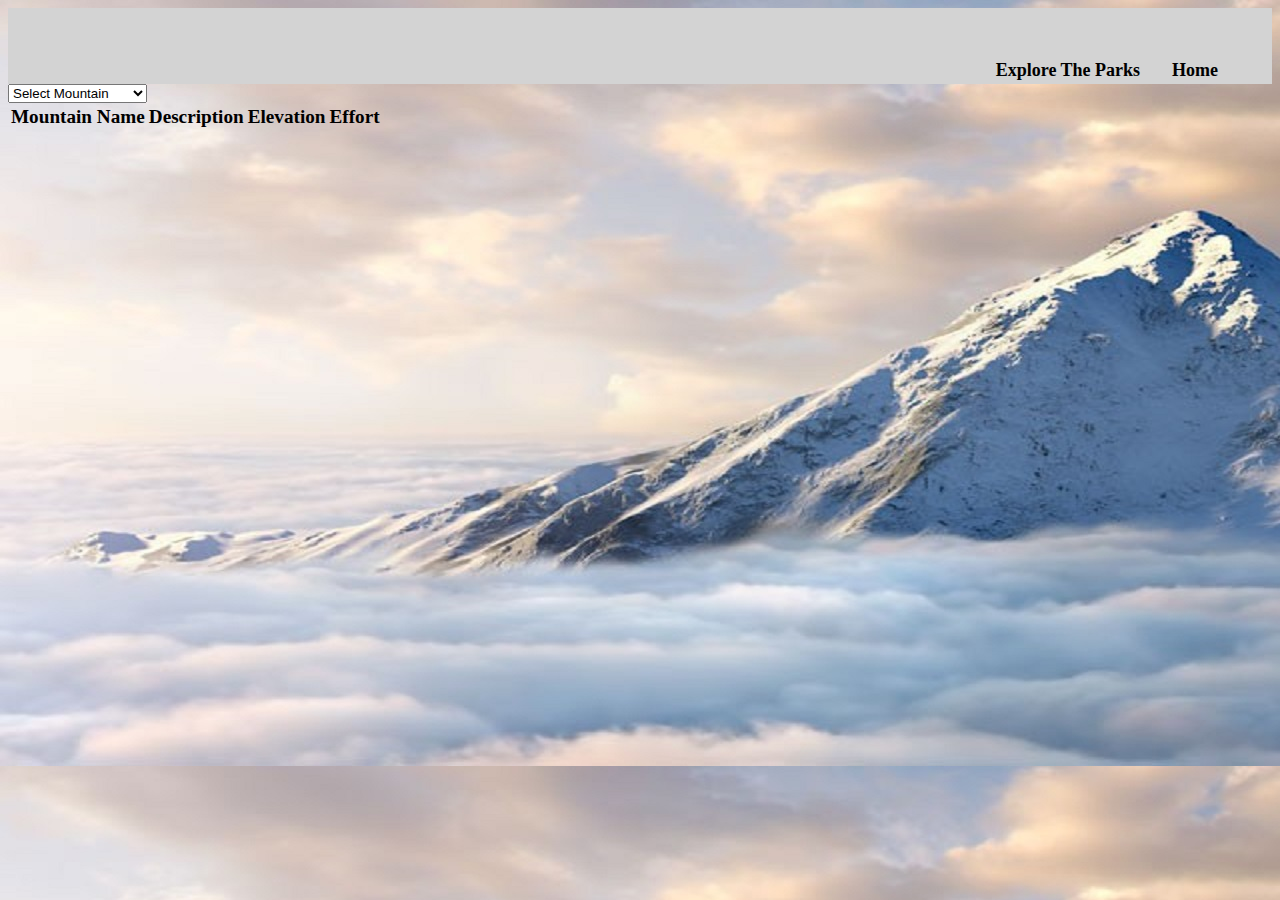
==== Mountain.html @ 59cc52ba "project" ====
<!DOCTYPE html>
<html lang="en">
  <head>
    <meta charset="UTF-8" />
    <meta http-equiv="X-UA-Compatible" content="IE=edge" />
    <meta name="viewport" content="width=device-width, initial-scale=1.0" />
    <link href="./styles.css" rel="stylesheet" />
    <title>Document</title>
  </head>
  <div class="nav" style="background-color: lightgray">
    <a class="active" href="home.html">Home</a>
    <a href="Parks.html">Explore The Parks</a>
  </div>
  <body style="background-image: url(./images/mtn4.jpg)">
    <select id="SelectMtn" size="">
      <option value="choose">Select Mountain</option>
    </select>
    <table id="MtnDisplay" style="font-size: larger">
      <thead>
        <tr>
          <th>Mountain Name</th>
          <th>Description</th>
          <th>Elevation</th>
          <th>Effort</th>
        </tr>
      </thead>
      <tbody id="infoTbl" style="font-size: large"></tbody>
    </table>
    <div id="imgDisplay" class="center"></div>
    <script src="./scripts/mountainData.js"></script>
  </body>
</html>
---- styles.css ----
td {
    background-color: lightgreen;
    border: 1px solid black;
    padding: 1px 5px 1px 5px;
    text-align: center;
    word-break: break;
  }

  img {
    border: thin solid #520707;
    padding: 1px;

      border-radius: 50px;

    display: block;
    margin-left: auto;
    margin-right: auto;
    width:40%  ;
  }


  .nav{
    background-color: burlywood;
      font-weight: bolder;
text-align: center;  
padding: 3%;
font-size: 20px;
}
.nav a {
  float: right;
  display: block;
  color: black;
  text-align: right;
  padding: 14px 16px;
  text-decoration: none;
  font-size: 18px;
}

h1 {text-align: center;
  font-size:xx-large;
  color: aliceblue;
  }

  p{
    background-color: papayawhip;
  }

  .nav a:hover {
    background-color: burlywood;
    color: ivory;
  }
/* select:first-child{
  text-indent: 24%;
  direction: rtl;
  padding-right: 7px;
  float: right;
}

select option{
  direction: rtl;
  float: right;
} */
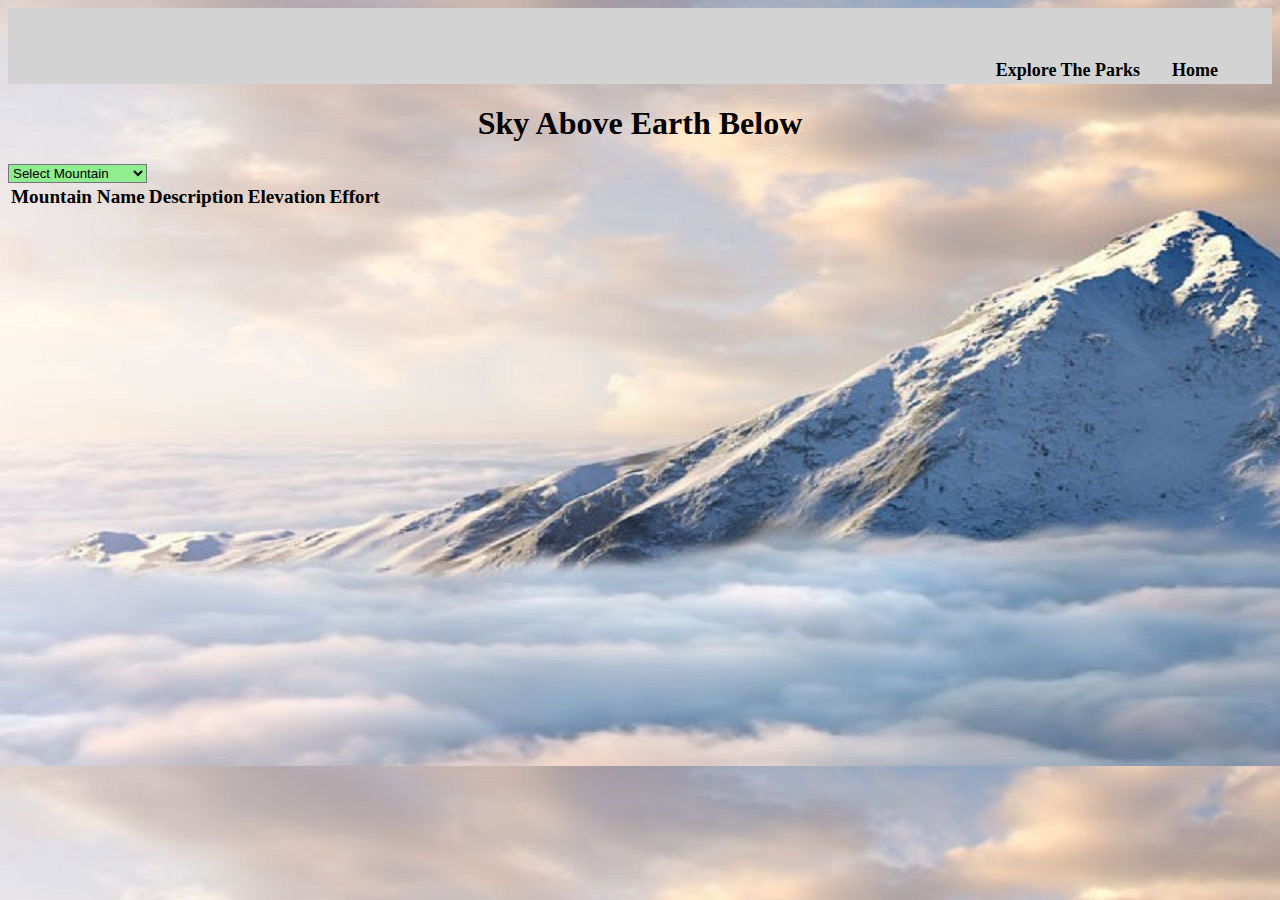
==== commit 9183affb: "3" ====
--- a/Mountain.html
+++ b/Mountain.html
@@ -5,14 +5,15 @@
     <meta http-equiv="X-UA-Compatible" content="IE=edge" />
     <meta name="viewport" content="width=device-width, initial-scale=1.0" />
     <link href="./styles.css" rel="stylesheet" />
-    <title>Document</title>
+    <title>Mountains</title>
   </head>
   <div class="nav" style="background-color: lightgray">
     <a class="active" href="home.html">Home</a>
     <a href="Parks.html">Explore The Parks</a>
   </div>
   <body style="background-image: url(./images/mtn4.jpg)">
-    <select id="SelectMtn" size="">
+    <h1 style="color: black">Sky Above Earth Below</h1>
+    <select id="SelectMtn" size="" style="background-color: lightgreen">
       <option value="choose">Select Mountain</option>
     </select>
     <table id="MtnDisplay" style="font-size: larger">
--- a/styles.css
+++ b/styles.css
@@ -15,7 +15,7 @@
     display: block;
     margin-left: auto;
     margin-right: auto;
-    width:40%  ;
+    width:30%  ;
   }
 
 
